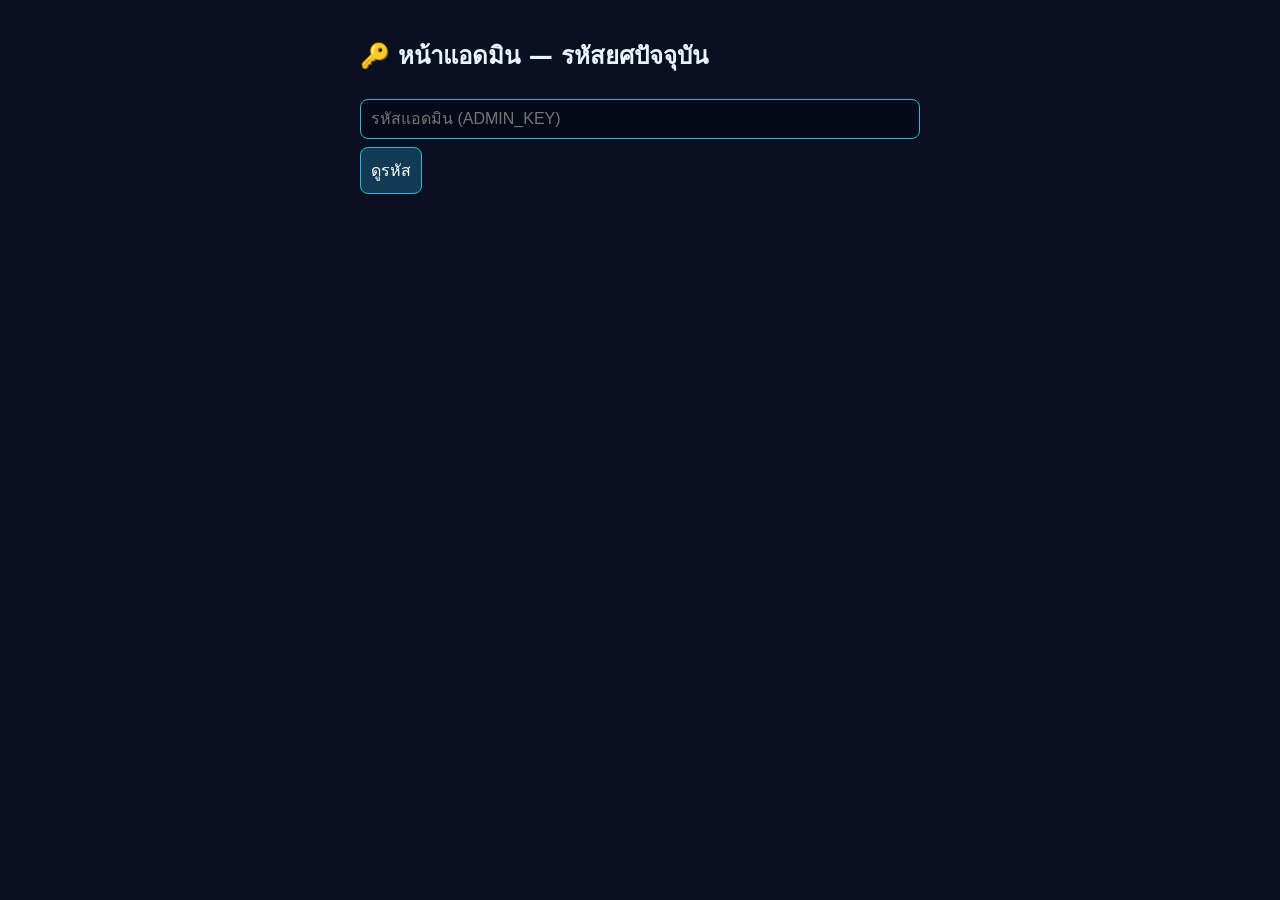
==== admin.html @ 564b8356 "Add files via upload" ====
<!DOCTYPE html>
<html lang="th"><head><meta charset="UTF-8"><meta name="viewport" content="width=device-width,initial-scale=1">
<title>NEON STRIKE — แอดมิน</title><meta name="robots" content="noindex">
<style>body{font-family:system-ui,sans-serif;background:#0a1020;color:#e8f4ff;margin:0;padding:16px}.box{max-width:560px;margin:0 auto}
input,select,button{font-size:16px;padding:10px;border-radius:8px;border:1px solid #2bd;background:#050a18;color:#fff;margin:4px 0;box-sizing:border-box}input{width:100%}button{cursor:pointer;background:#123a55}
.code{font-size:38px;letter-spacing:6px;font-weight:700;text-align:center;padding:12px;border-radius:12px;background:#10243a;margin:6px 0}.g{color:#ffd24a}.p{color:#ff2bd6}.m{opacity:.7;font-size:13px;text-align:center}
table{width:100%;border-collapse:collapse;font-size:14px}td,th{border-bottom:1px solid #234;padding:5px;text-align:left}</style></head><body><div class="box">
<h2>🔑 หน้าแอดมิน — รหัสยศปัจจุบัน</h2>
<input id="k" type="password" placeholder="รหัสแอดมิน (ADMIN_KEY)"><button id="go">ดูรหัส</button>
<div id="out" style="display:none">
  <div class="m" id="meta"></div>
  <div>GUNNER (25 บาท)</div><div class="code g" id="cg">—</div>
  <div>PROTECTER (50 บาท)</div><div class="code p" id="cp">—</div>
  <hr><b>ปรับยศผู้เล่นเอง</b>
  <input id="gu" placeholder="ชื่อผู้ใช้"><select id="gr"><option value="tester">THE TESTER</option><option value="gunner">GUNNER</option><option value="protecter">PROTECTER</option></select> <button id="gb">บันทึกยศ</button>
  <div class="m" id="gm"></div><hr><b>ผู้ใช้ล่าสุด 100 คน</b><table id="ut"></table>
</div></div>
<script type="module">
import { API_URL } from './js/config.js';
const $=id=>document.getElementById(id); let key='', timer=0, endAt=0;
async function api(p,body){ const r=await fetch(API_URL+p,{method:body?'POST':'GET',headers:{'X-Admin-Key':key,'Content-Type':'application/json'},body:body?JSON.stringify(body):undefined}); const j=await r.json().catch(()=>({})); if(!r.ok) throw new Error(j.error||r.status); return j; }
async function load(){ try{ const c=await api('/api/admin/codes'); $('out').style.display='block'; $('cg').textContent=c.gunner; $('cp').textContent=c.protecter; endAt=Date.now()+c.endsIn; $('meta').textContent='ช่องที่ '+(c.slot+1)+'/48 · วันที่ '+c.day; tick();
  const u=await api('/api/admin/users'); $('ut').innerHTML='<tr><th>ชื่อ</th><th>ยศ</th></tr>'+u.users.map(x=>`<tr><td>${x.username.replace(/</g,'&lt;')}</td><td>${x.rank}</td></tr>`).join(''); }catch(e){ alert(e.message); } }
function tick(){ clearTimeout(timer); const s=Math.max(0,Math.ceil((endAt-Date.now())/1000)); $('meta').dataset.t=s; $('meta').textContent=$('meta').textContent.split(' · เปลี่ยนใน')[0]+' · เปลี่ยนใน '+Math.floor(s/60)+':'+String(s%60).padStart(2,'0'); if(s<=0) return load(); timer=setTimeout(tick,1000); }
$('go').onclick=()=>{ key=$('k').value; load(); };
$('gb').onclick=async()=>{ try{ await api('/api/admin/grant',{username:$('gu').value.trim(),rank:$('gr').value}); $('gm').textContent='บันทึกแล้ว'; load(); }catch(e){ $('gm').textContent=e.message; } };
</script></body></html>
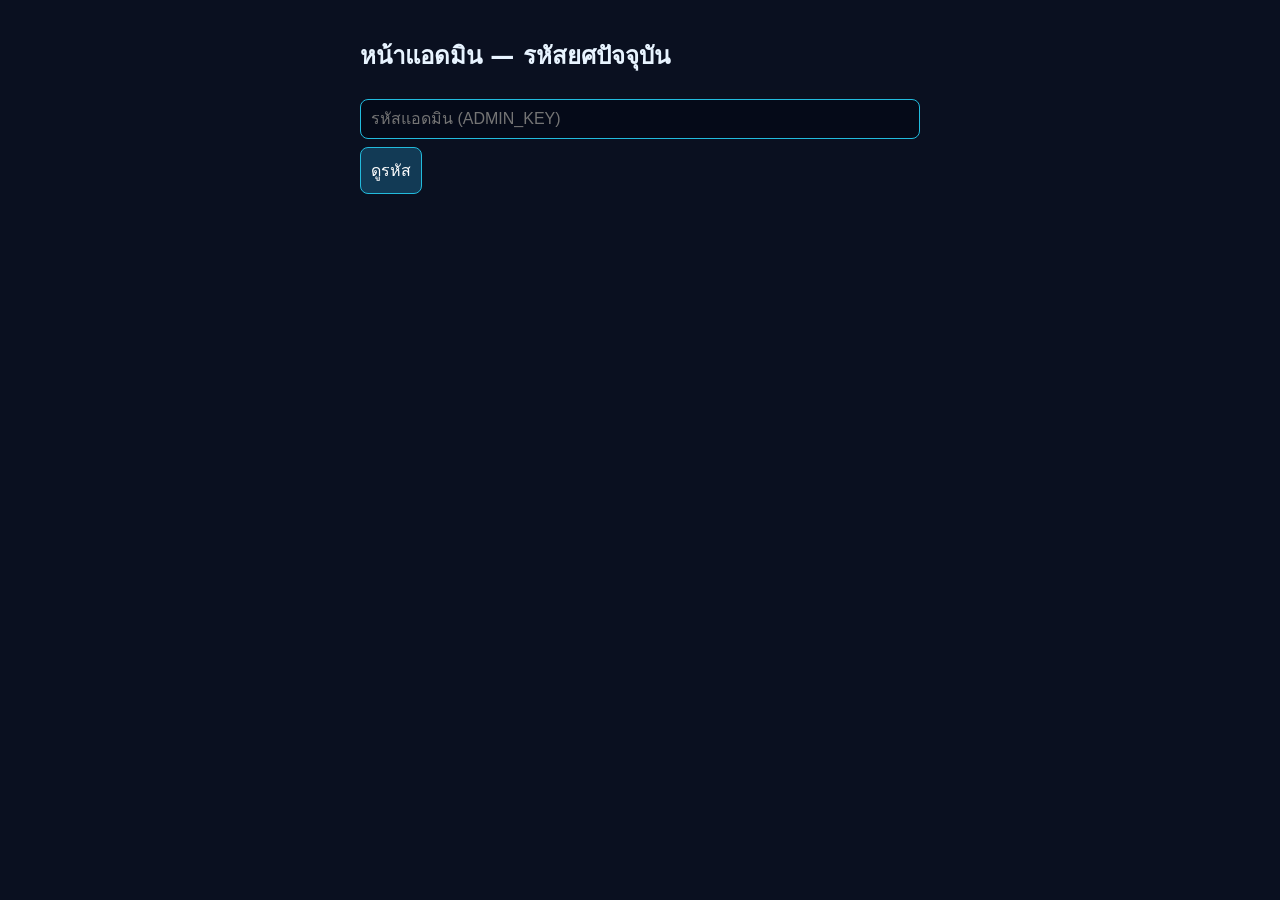
==== commit 715cb8a0: "Update admin.html" ====
--- a/admin.html
+++ b/admin.html
@@ -5,7 +5,7 @@
 input,select,button{font-size:16px;padding:10px;border-radius:8px;border:1px solid #2bd;background:#050a18;color:#fff;margin:4px 0;box-sizing:border-box}input{width:100%}button{cursor:pointer;background:#123a55}
 .code{font-size:38px;letter-spacing:6px;font-weight:700;text-align:center;padding:12px;border-radius:12px;background:#10243a;margin:6px 0}.g{color:#ffd24a}.p{color:#ff2bd6}.m{opacity:.7;font-size:13px;text-align:center}
 table{width:100%;border-collapse:collapse;font-size:14px}td,th{border-bottom:1px solid #234;padding:5px;text-align:left}</style></head><body><div class="box">
-<h2>🔑 หน้าแอดมิน — รหัสยศปัจจุบัน</h2>
+<h2>หน้าแอดมิน — รหัสยศปัจจุบัน</h2>
 <input id="k" type="password" placeholder="รหัสแอดมิน (ADMIN_KEY)"><button id="go">ดูรหัส</button>
 <div id="out" style="display:none">
   <div class="m" id="meta"></div>
@@ -13,7 +13,19 @@
   <div>PROTECTER (50 บาท)</div><div class="code p" id="cp">—</div>
   <hr><b>ปรับยศผู้เล่นเอง</b>
   <input id="gu" placeholder="ชื่อผู้ใช้"><select id="gr"><option value="tester">THE TESTER</option><option value="gunner">GUNNER</option><option value="protecter">PROTECTER</option></select> <button id="gb">บันทึกยศ</button>
-  <div class="m" id="gm"></div><hr><b>ผู้ใช้ล่าสุด 100 คน</b><table id="ut"></table>
+  <div class="m" id="gm"></div>
+  <hr><b>สร้างรหัสแจกของ (เงิน / สกิน)</b>
+  <div class="m" style="text-align:left">ผู้เล่นต้องล็อกอินแล้วกรอกรหัสในเกม (ปุ่ม 🔑 ปลดล็อคยศ → ช่องรหัสแจกของ) บัญชีละ 1 ครั้งต่อรหัส</div>
+  <input id="ggold" type="number" min="0" placeholder="เงินในเกม (0 = ไม่แจก)">
+  <select id="gskins" multiple size="7" style="width:100%"></select><div class="m" style="text-align:left">เลือกสกินที่ระบุเอง: กด Ctrl/⌘ ค้างเพื่อเลือกหลายอัน (ไม่เลือก = ไม่แจก)</div>
+  <input id="grand" type="number" min="0" max="50" placeholder="จำนวนสกินสุ่ม (0 = ไม่แจก)">
+  <input id="gmax" type="number" min="1" placeholder="ใช้ได้กี่คน (ค่าเริ่มต้น 1)">
+  <input id="gexp" type="number" min="0" placeholder="หมดอายุใน (ชั่วโมง) — เว้นว่าง = ไม่หมดอายุ">
+  <input id="gcode" placeholder="ตั้งรหัสเอง (A-Z 0-9 อย่างน้อย 4 ตัว) — เว้นว่าง = สุ่มให้" maxlength="24">
+  <input id="gnote" placeholder="โน้ตให้ตัวเอง (เช่น แจกคุณสมชาย)" maxlength="60">
+  <button id="gcb">สร้างรหัสแจกของ</button><div class="code" id="gout" style="font-size:26px;display:none"></div><div class="m" id="gmsg"></div>
+  <b>รหัสแจกของล่าสุด</b><table id="gt"></table>
+  <hr><b>ผู้ใช้ล่าสุด 100 คน</b><table id="ut"></table>
 </div></div>
 <script type="module">
 import { API_URL } from './js/config.js';
@@ -22,6 +34,12 @@
 async function load(){ try{ const c=await api('/api/admin/codes'); $('out').style.display='block'; $('cg').textContent=c.gunner; $('cp').textContent=c.protecter; endAt=Date.now()+c.endsIn; $('meta').textContent='ช่องที่ '+(c.slot+1)+'/48 · วันที่ '+c.day; tick();
   const u=await api('/api/admin/users'); $('ut').innerHTML='<tr><th>ชื่อ</th><th>ยศ</th></tr>'+u.users.map(x=>`<tr><td>${x.username.replace(/</g,'&lt;')}</td><td>${x.rank}</td></tr>`).join(''); }catch(e){ alert(e.message); } }
 function tick(){ clearTimeout(timer); const s=Math.max(0,Math.ceil((endAt-Date.now())/1000)); $('meta').dataset.t=s; $('meta').textContent=$('meta').textContent.split(' · เปลี่ยนใน')[0]+' · เปลี่ยนใน '+Math.floor(s/60)+':'+String(s%60).padStart(2,'0'); if(s<=0) return load(); timer=setTimeout(tick,1000); }
-$('go').onclick=()=>{ key=$('k').value; load(); };
+
+const SK=[["carbon", "คาร์บอนดำ", "ทั่วไป"], ["storm", "สตอร์มเทา", "ทั่วไป"], ["midnight", "มิดไนท์บลู", "ทั่วไป"], ["ember", "แดงเพลิง", "ทั่วไป"], ["matrix", "กรีนเมทริกซ์", "ทั่วไป"], ["volt", "สายฟ้าเหลือง", "ทั่วไป"], ["ultra", "ม่วงอัลตร้า", "ทั่วไป"], ["titanium", "ไทเทเนียม", "ทั่วไป"], ["dune", "ทรายมรณะ", "ทั่วไป"], ["cobalt", "โคบอลต์", "ทั่วไป"], ["neonstripe", "ลายทแยงนีออน", "ทั่วไป"], ["citygrid", "กริดเมือง", "ทั่วไป"], ["rust", "สนิมไซเบอร์", "ทั่วไป"], ["punk", "ชมพูพังก์", "ทั่วไป"], ["arctic", "น้ำแข็งขั้วโลก", "หายาก"], ["viper", "ไวเปอร์", "หายาก"], ["huntercamo", "คาโมพิฆาต", "หายาก"], ["chrome", "โครเมียม", "หายาก"], ["copper", "ทองแดงโบราณ", "หายาก"], ["rainbow", "ลายสายรุ้ง", "หายาก"], ["bloodline", "บลัดไลน์", "หายาก"], ["amethyst", "อเมทิสต์", "หายาก"], ["radar", "เรดาร์กริด", "หายาก"], ["galaxy", "กาแล็กซี", "มหาหายาก"], ["dragonfire", "ดราก้อนไฟร์", "มหาหายาก"], ["ghost", "โกสต์เรดาร์", "มหาหายาก"], ["neoncity", "นีออนซิตี้", "มหาหายาก"], ["venom", "เวนอม", "มหาหายาก"], ["everglow", "เอเวอร์โกลว์", "ตำนาน"], ["stellargold", "สเตลลาร์โกลด์", "ตำนาน"], ["sandstorm", "พายุทราย", "ทั่วไป"], ["olive", "โอลีฟทหาร", "ทั่วไป"], ["slate", "หินชนวน", "ทั่วไป"], ["crimson", "ครอมสัน", "ทั่วไป"], ["mint", "มิ้นต์ฟรอสต์", "ทั่วไป"], ["plum", "ลูกพลัม", "ทั่วไป"], ["ocean", "คลื่นทะเล", "ทั่วไป"], ["graphite", "กราไฟต์", "ทั่วไป"], ["sunset", "ตะวันรอน", "ทั่วไป"], ["bubblegum", "หมากฝรั่ง", "ทั่วไป"], ["tangerine", "ส้มสด", "ทั่วไป"], ["checker", "หมากรุก", "ทั่วไป"], ["hexcell", "เฮกซ์เซลล์", "ทั่วไป"], ["circuit", "วงจรเก่า", "ทั่วไป"], ["tigerstripe", "เสือโคร่ง", "หายาก"], ["sakura", "ซากุระ", "หายาก"], ["deepsea", "ใต้ทะเลลึก", "หายาก"], ["emberglass", "แก้วถ่านไฟ", "หายาก"], ["stormcell", "เมฆพายุ", "หายาก"], ["cyberhex", "ไซเบอร์เฮกซ์", "หายาก"], ["dragonscale", "เกล็ดมังกร", "หายาก"], ["toxic", "สารพิษ", "หายาก"], ["bonewhite", "กระดูกขาว", "หายาก"], ["obsidian", "หินออบซิเดียน", "หายาก"], ["rosegold", "โรสโกลด์", "หายาก"], ["nightcircuit", "วงจรราตรี", "หายาก"], ["zebra", "ม้าลายดิจิทัล", "หายาก"], ["lava", "ลาวาไหล", "หายาก"], ["woven", "ใยคาร์บอนแดง", "หายาก"], ["aurora", "ออโรร่า", "หายาก"], ["sandglass", "นาฬิกาทราย", "หายาก"], ["glitchcore", "กลิทช์คอร์", "มหาหายาก"], ["hologram", "โฮโลแกรม", "มหาหายาก"], ["thunderlord", "จ้าวสายฟ้า", "มหาหายาก"], ["infernal", "อินเฟอร์นัล", "มหาหายาก"], ["cosmicdust", "ฝุ่นจักรวาล", "มหาหายาก"], ["reefsiren", "ไซเรนแนวปะการัง", "มหาหายาก"], ["samurai", "ซามูไรแดง", "มหาหายาก"], ["jadedragon", "มังกรหยก", "มหาหายาก"], ["neonkoi", "ปลาคาร์ฟนีออน", "มหาหายาก"], ["plasmacore", "พลาสม่าคอร์", "มหาหายาก"], ["venomfang", "เขี้ยวพิษ", "มหาหายาก"], ["ironforge", "เหล็กหลอม", "มหาหายาก"], ["phantom", "ภูตผี", "มหาหายาก"], ["solarflare", "สุริยะเพลิง", "ตำนาน"], ["voidwalker", "ผู้เดินแห่งความว่างเปล่า", "ตำนาน"], ["prismhue", "ปริซึมสายรุ้ง", "ตำนาน"], ["crystalking", "ราชาคริสตัล", "ตำนาน"], ["dragonemperor", "จักรพรรดิมังกร", "ตำนาน"], ["chronos", "โครนอส", "ตำนาน"]]; const esc=x=>String(x).replace(/[&<>"]/g,c=>({'&':'&amp;','<':'&lt;','>':'&gt;','"':'&quot;'}[c]));
+$('gskins').innerHTML=SK.map(x=>`<option value="${x[0]}">${x[1]} (${x[2]})</option>`).join('');
+async function loadGifts(){ try{ const j=await api('/api/admin/gift/list'); $('gt').innerHTML='<tr><th>รหัส</th><th>ของ</th><th>ใช้</th><th></th></tr>'+j.codes.map(c=>{ let sk=[];try{sk=JSON.parse(c.skins)}catch(e){} const items=[c.gold?'🪙'+c.gold:'',sk.length?sk.length+' สกิน':'',c.random_skins?'สุ่ม '+c.random_skins:''].filter(Boolean).join(' + '); const ex=c.expires_at&&c.expires_at<Date.now()?' (หมดอายุ)':''; return `<tr><td><b>${esc(c.code)}</b><br><span class="m">${esc(c.note)}</span></td><td>${items}${ex}</td><td>${c.uses}/${c.max_uses}</td><td><button data-del="${esc(c.code)}">ลบ</button></td></tr>`; }).join(''); }catch(e){} }
+$('gt').onclick=async e=>{ const c=e.target.dataset&&e.target.dataset.del; if(!c||!confirm('ลบรหัส '+c+' ?')) return; try{ await api('/api/admin/gift/delete',{code:c}); loadGifts(); }catch(er){ alert(er.message); } };
+$('gcb').onclick=async()=>{ try{ const j=await api('/api/admin/gift/create',{gold:$('ggold').value,skins:[...$('gskins').selectedOptions].map(o=>o.value),randomSkins:$('grand').value,maxUses:$('gmax').value||1,expireHours:$('gexp').value,code:$('gcode').value,note:$('gnote').value}); $('gout').style.display='block'; $('gout').textContent=j.code; $('gmsg').textContent='สร้างแล้ว — คัดลอกรหัสส่งให้ผู้เล่น'; loadGifts(); }catch(e){ $('gmsg').textContent=e.message; } };
+$('go').onclick=()=>{ key=$('k').value; load().then(loadGifts); };
 $('gb').onclick=async()=>{ try{ await api('/api/admin/grant',{username:$('gu').value.trim(),rank:$('gr').value}); $('gm').textContent='บันทึกแล้ว'; load(); }catch(e){ $('gm').textContent=e.message; } };
 </script></body></html>
